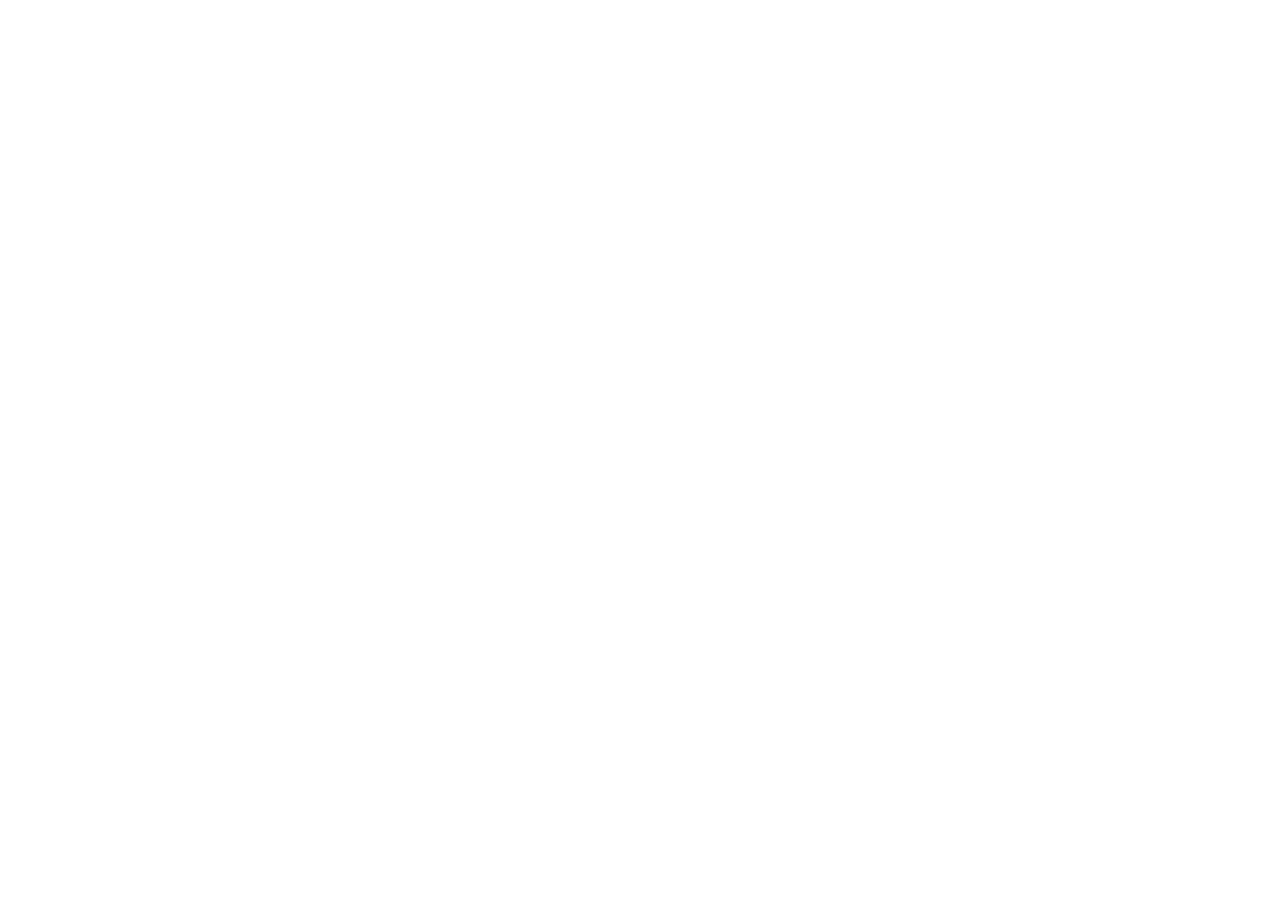
==== index.html @ 06138f73 "linked files" ====
<!DOCTYPE html>
<html lang="en">
<head>
    <meta charset="UTF-8">
    <meta http-equiv="X-UA-Compatible" content="IE=edge">
    <meta name="viewport" content="width=device-width, initial-scale=1.0">
    <title>recipe-mixer</title>
    <link rel="stylesheet" href="./styles/mixer.css"/>
</head>
<body>
    





    <script src="./js/recipe_mixer.js"></script>
</body>
</html>
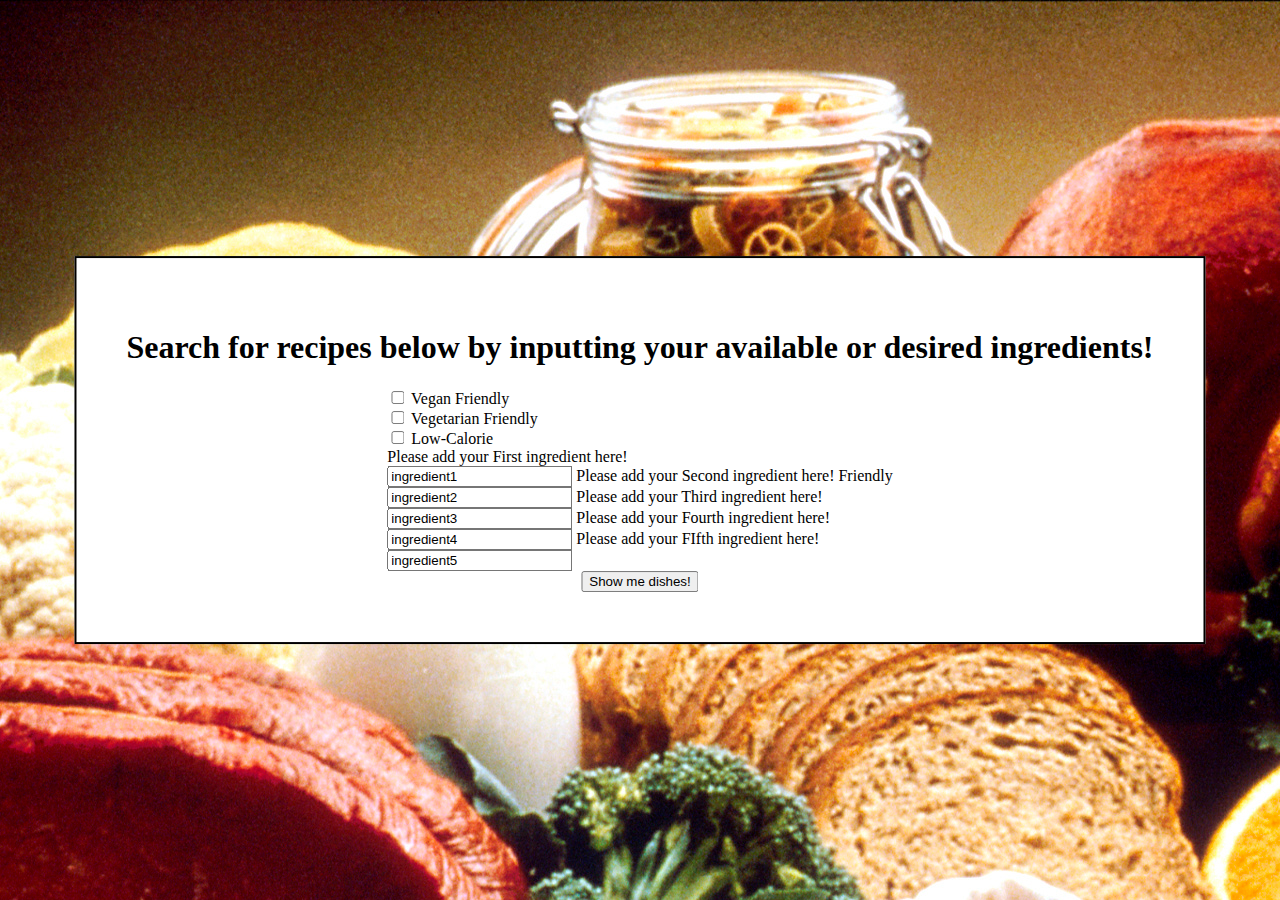
==== commit a83a7610: "basic update of front page, css/js incomplete" ====
--- a/index.html
+++ b/index.html
@@ -4,16 +4,36 @@
     <meta charset="UTF-8">
     <meta http-equiv="X-UA-Compatible" content="IE=edge">
     <meta name="viewport" content="width=device-width, initial-scale=1.0">
-    <title>recipe-mixer</title>
-    <link rel="stylesheet" href="./styles/mixer.css"/>
+    <link rel="stylesheet" href="./css/style.css" />
+    <title>Recipe Mixer</title>
 </head>
 <body>
-    
-
-
-
-
-
-    <script src="./js/recipe_mixer.js"></script>
+    <style>body {background-image: url('./images/Good_Food_Display_-_NCI_Visuals_Online.jpg');}</style>
+    <div id=container>
+        <h1 id="idCont">Search for recipes below by inputting your available or desired ingredients!</h1>
+        <div id=selectCont>
+            <div id="checkCont">
+                <input type="checkbox" id="vegan" name="vegan" value="vegan">
+                <label class="label" for="vegan">Vegan Friendly</label><br>
+                <input type="checkbox" id="vegetarian" name="vegetarian" value="vegetarian">
+                <label class="label" for="vegetarian">Vegetarian Friendly</label><br>
+                <input type="checkbox" id="Low-Calorie" name="Low-Calorie" value="Low-Calorie">
+                <label class="label" for="Low-Calorie">Low-Calorie</label><br>
+            </div>
+            <div id="textCont">
+                <label class="label" for="ingredient1">Please add your First ingredient here!</label><br>
+                <input type="text" id="ingredient1" name="ingredient1" value="ingredient1">
+                <label class="label" for="ingredient2">Please add your Second ingredient here! Friendly</label><br>
+                <input type="text" id="ingredient2" name="ingredient2" value="ingredient2">
+                <label class="label" for="ingredient3">Please add your Third ingredient here!</label><br>
+                <input type="text" id="ingredient3" name="ingredient3" value="ingredient3">
+                <label class="label" for="ingredient4">Please add your Fourth ingredient here!</label><br>
+                <input type="text" id="ingredient4" name="ingredient4" value="ingredient4">
+                <label class="label" for="ingredient5">Please add your FIfth ingredient here!</label><br>
+                <input type="text" id="ingredient5" name="ingredient5" value="ingredient5">
+            </div>   
+        </div>    
+        <button id="submit" class="btn">Show me dishes!</button>    
+    </div>
 </body>
 </html>--- a/css/style.css
+++ b/css/style.css
@@ -0,0 +1,44 @@
+h1 {
+}
+label {
+}
+#container {
+    background-color: white;
+    display: flex;
+    flex-wrap: wrap;
+    flex-direction: column;
+    border: 2px solid black;
+    padding: 20px;
+    position: absolute;
+    top: 50%;
+    left: 50%;
+    margin-right: -50%;
+    transform: translate(-50%, -50%);
+    justify-content: center;
+    align-items: center;
+    padding: 50px;
+}
+#idCont {
+    text-align: center;
+}
+#checkCont {
+    /* display: flex;
+    flex-direction: row;
+    justify-content: space-between; */
+}
+#textCont {
+    /* display: flex;
+    flex-direction: column;
+    align-items: center; */
+}
+#selectCont {
+    /* display: flex;
+    flex-direction: column; */
+}
+
+
+
+
+/* #selectCont {
+    justify-content: space-between;
+} */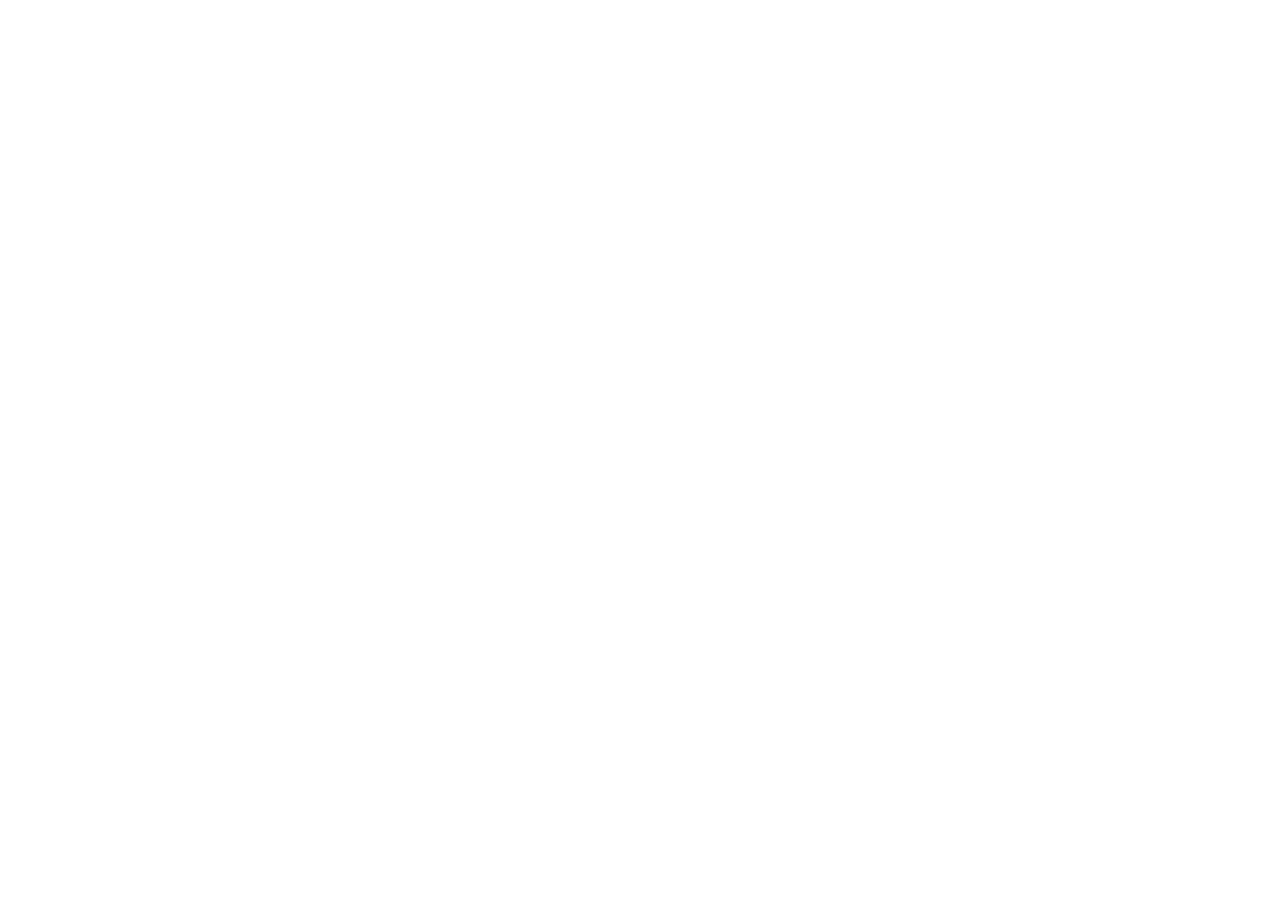
==== commit 517387ae: "Merge pull request #16 from synag/results-story" ====
--- a/index.html
+++ b/index.html
@@ -4,36 +4,22 @@
     <meta charset="UTF-8">
     <meta http-equiv="X-UA-Compatible" content="IE=edge">
     <meta name="viewport" content="width=device-width, initial-scale=1.0">
-    <link rel="stylesheet" href="./css/style.css" />
-    <title>Recipe Mixer</title>
+    <title>recipe-mixer</title>
+    <link rel="stylesheet" href="./styles/mixer.css"/>
 </head>
 <body>
-    <style>body {background-image: url('./images/Good_Food_Display_-_NCI_Visuals_Online.jpg');}</style>
-    <div id=container>
-        <h1 id="idCont">Search for recipes below by inputting your available or desired ingredients!</h1>
-        <div id=selectCont>
-            <div id="checkCont">
-                <input type="checkbox" id="vegan" name="vegan" value="vegan">
-                <label class="label" for="vegan">Vegan Friendly</label><br>
-                <input type="checkbox" id="vegetarian" name="vegetarian" value="vegetarian">
-                <label class="label" for="vegetarian">Vegetarian Friendly</label><br>
-                <input type="checkbox" id="Low-Calorie" name="Low-Calorie" value="Low-Calorie">
-                <label class="label" for="Low-Calorie">Low-Calorie</label><br>
-            </div>
-            <div id="textCont">
-                <label class="label" for="ingredient1">Please add your First ingredient here!</label><br>
-                <input type="text" id="ingredient1" name="ingredient1" value="ingredient1">
-                <label class="label" for="ingredient2">Please add your Second ingredient here! Friendly</label><br>
-                <input type="text" id="ingredient2" name="ingredient2" value="ingredient2">
-                <label class="label" for="ingredient3">Please add your Third ingredient here!</label><br>
-                <input type="text" id="ingredient3" name="ingredient3" value="ingredient3">
-                <label class="label" for="ingredient4">Please add your Fourth ingredient here!</label><br>
-                <input type="text" id="ingredient4" name="ingredient4" value="ingredient4">
-                <label class="label" for="ingredient5">Please add your FIfth ingredient here!</label><br>
-                <input type="text" id="ingredient5" name="ingredient5" value="ingredient5">
-            </div>   
-        </div>    
-        <button id="submit" class="btn">Show me dishes!</button>    
-    </div>
+    
+
+
+
+
+
+    
+
+  
+    <script src="./js/recipe_mixer.js"></script>
+    
+
 </body>
+  
 </html>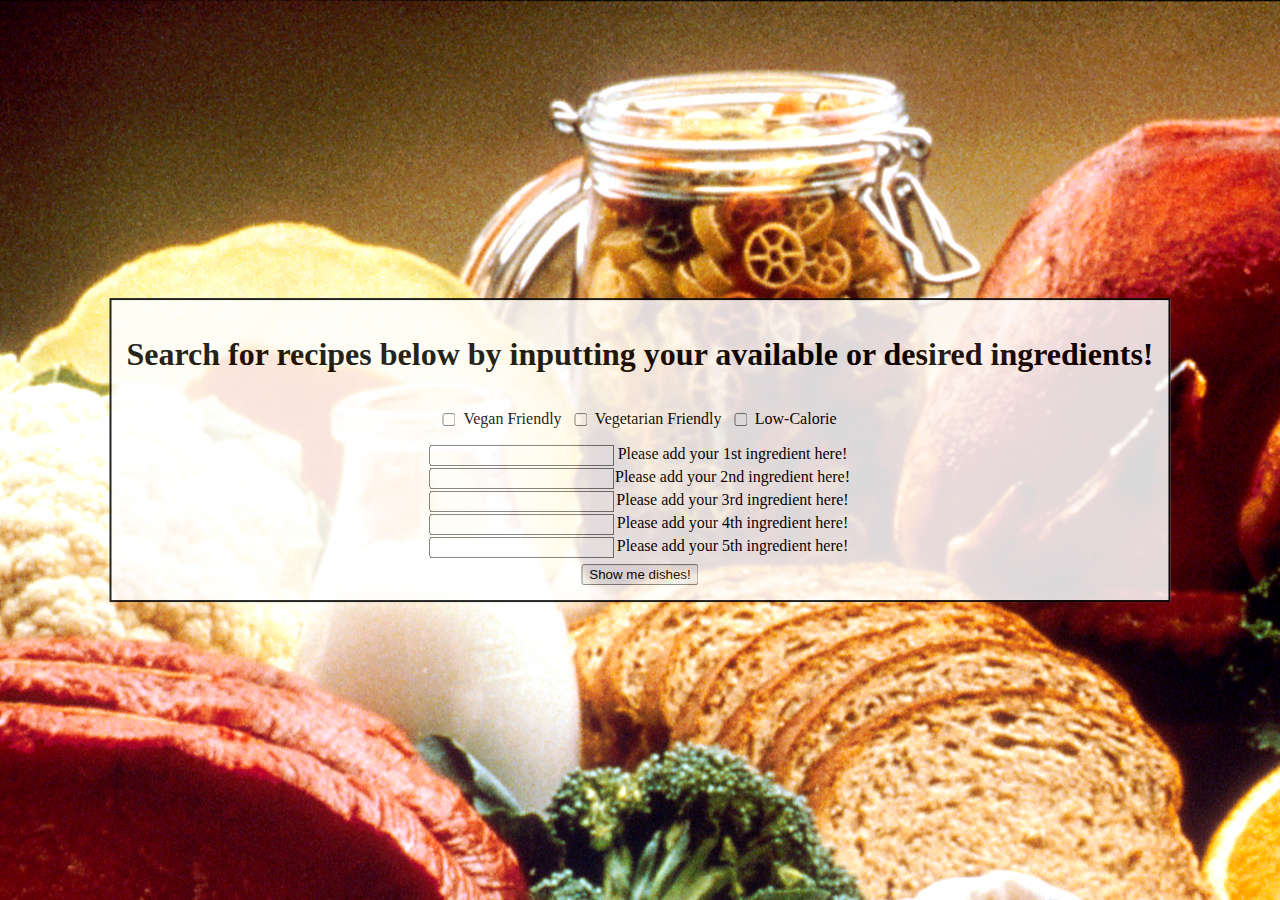
==== commit 0be482c9: "merging carl and erics work" ====
--- a/index.html
+++ b/index.html
@@ -4,22 +4,48 @@
     <meta charset="UTF-8">
     <meta http-equiv="X-UA-Compatible" content="IE=edge">
     <meta name="viewport" content="width=device-width, initial-scale=1.0">
-    <title>recipe-mixer</title>
-    <link rel="stylesheet" href="./styles/mixer.css"/>
+    <link rel="stylesheet" href="./css/style.css" />
+    <title>Recipe Mixer</title>
 </head>
 <body>
-    
-
-
-
-
-
-    
-
-  
+    <style>body {background-image: url('./images/Good_Food_Display_-_NCI_Visuals_Online.jpg');}</style>
+    <div id=container>
+        <h1 id="idCont">Search for recipes below by inputting your available or desired ingredients!</h1>
+        <div id=selectCont>
+            <div id="checkCont">
+                <input type="checkbox" id="vegan" name="vegan" value="">
+                <label class="label" for="vegan">Vegan Friendly</label><br>
+                <input type="checkbox" id="vegetarian" name="vegetarian" value="">
+                <label class="label" for="vegetarian">Vegetarian Friendly</label><br>
+                <input type="checkbox" id="lowCalorie" name="Low-Calorie" value="">
+                <label class="label" for="lowCalorie">Low-Calorie</label><br>
+            </div>
+            <div id="textCont">
+                <div id=textArea1>
+                    <input type="text" id="ingredient1" name="ingredient1">
+                    <label class="label" for="ingredient1">Please add your 1st ingredient here!</label><br>
+                </div>
+                <div id=textArea2>
+                    <input type="text" id="ingredient2" name="ingredient2">
+                    <label class="label" for="ingredient2">Please add your 2nd ingredient here!</label><br>
+                </div>
+                <div id=textArea3>
+                    <input type="text" id="ingredient3" name="ingredient3">
+                    <label class="label" for="ingredient3">Please add your 3rd ingredient here!</label><br>
+                </div>
+                <div id=textArea4>
+                    <input type="text" id="ingredient4" name="ingredient4">
+                    <label class="label" for="ingredient4">Please add your 4th ingredient here!</label><br>
+                </div>
+                <div id=textArea5>    
+                    <input type="text" id="ingredient5" name="ingredient5">
+                    <label class="label" for="ingredient5">Please add your 5th ingredient here!</label><br>
+                </div>
+            </div>   
+        </div>    
+        <button id="submit" class="btn">Show me dishes!</button>    
+    </div>
+    <script src="https://cdnjs.cloudflare.com/ajax/libs/jquery/3.2.1/jquery.min.js"></script>
     <script src="./js/recipe_mixer.js"></script>
-    
-
 </body>
-  
 </html>--- a/css/style.css
+++ b/css/style.css
@@ -0,0 +1,78 @@
+#container {
+    background-color: white;
+    display: flex;
+    flex-wrap: wrap;
+    flex-direction: column;
+    border: 2px solid black;
+    position: absolute;
+    top: 50%;
+    left: 50%;
+    margin-right: -50%;
+    transform: translate(-50%, -50%);
+    justify-content: center;
+    align-items: center;
+    padding: 15px;
+    opacity: .85;
+}
+#idCont {
+    text-align: center;
+}
+#checkCont {
+    margin: 15px;
+    display: flex;
+    justify-content: space-between;
+}
+#textCont {
+    margin: 5px;
+}
+#textArea1 {
+    display: flex;
+    justify-content: space-between;
+    padding: 1px;
+}
+#textArea2 {
+    display: flex;
+    justify-content: space-between;
+    padding: 1px;
+}
+#textArea3 {
+    display: flex;
+    justify-content: space-between;
+    padding: 1px;
+}
+#textArea4 {
+    display: flex;
+    justify-content: space-between;
+    padding: 1px;
+}
+#textArea5 {
+    display: flex;
+    justify-content: space-between;
+    padding: 1px;
+}
+
+#results{
+    height:70%
+
+}
+
+#details{
+    height:70%
+}
+
+
+.row{
+    height: 97em;
+    opacity: 1.5;
+}
+
+.row div{
+    background-color: rgb(0 0 0 / 42%);
+    color: white;
+}
+
+.nav-wrapper{
+   background-color: #a17c5c;
+}
+
+
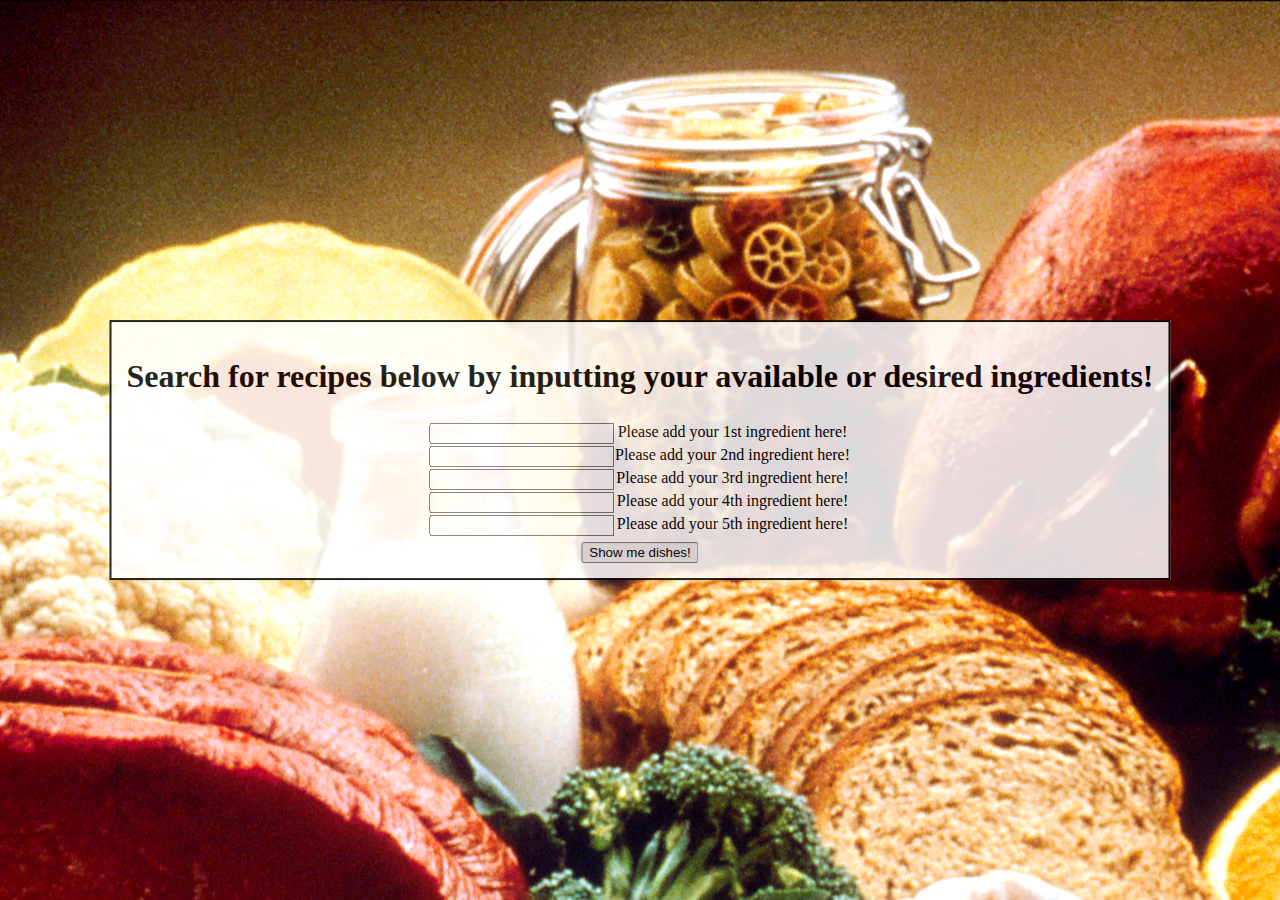
==== commit 419f01aa: "split js, passed parameters to second.html cleaned up" ====
--- a/index.html
+++ b/index.html
@@ -12,14 +12,14 @@
     <div id=container>
         <h1 id="idCont">Search for recipes below by inputting your available or desired ingredients!</h1>
         <div id=selectCont>
-            <div id="checkCont">
+            <!-- <div id="checkCont">
                 <input type="checkbox" id="vegan" name="vegan" value="">
                 <label class="label" for="vegan">Vegan Friendly</label><br>
                 <input type="checkbox" id="vegetarian" name="vegetarian" value="">
                 <label class="label" for="vegetarian">Vegetarian Friendly</label><br>
                 <input type="checkbox" id="lowCalorie" name="Low-Calorie" value="">
                 <label class="label" for="lowCalorie">Low-Calorie</label><br>
-            </div>
+            </div> -->
             <div id="textCont">
                 <div id=textArea1>
                     <input type="text" id="ingredient1" name="ingredient1">
@@ -46,6 +46,6 @@
         <button id="submit" class="btn">Show me dishes!</button>    
     </div>
     <script src="https://cdnjs.cloudflare.com/ajax/libs/jquery/3.2.1/jquery.min.js"></script>
-    <script src="./js/recipe_mixer.js"></script>
+    <script src="./js/first.js"></script>
 </body>
 </html>